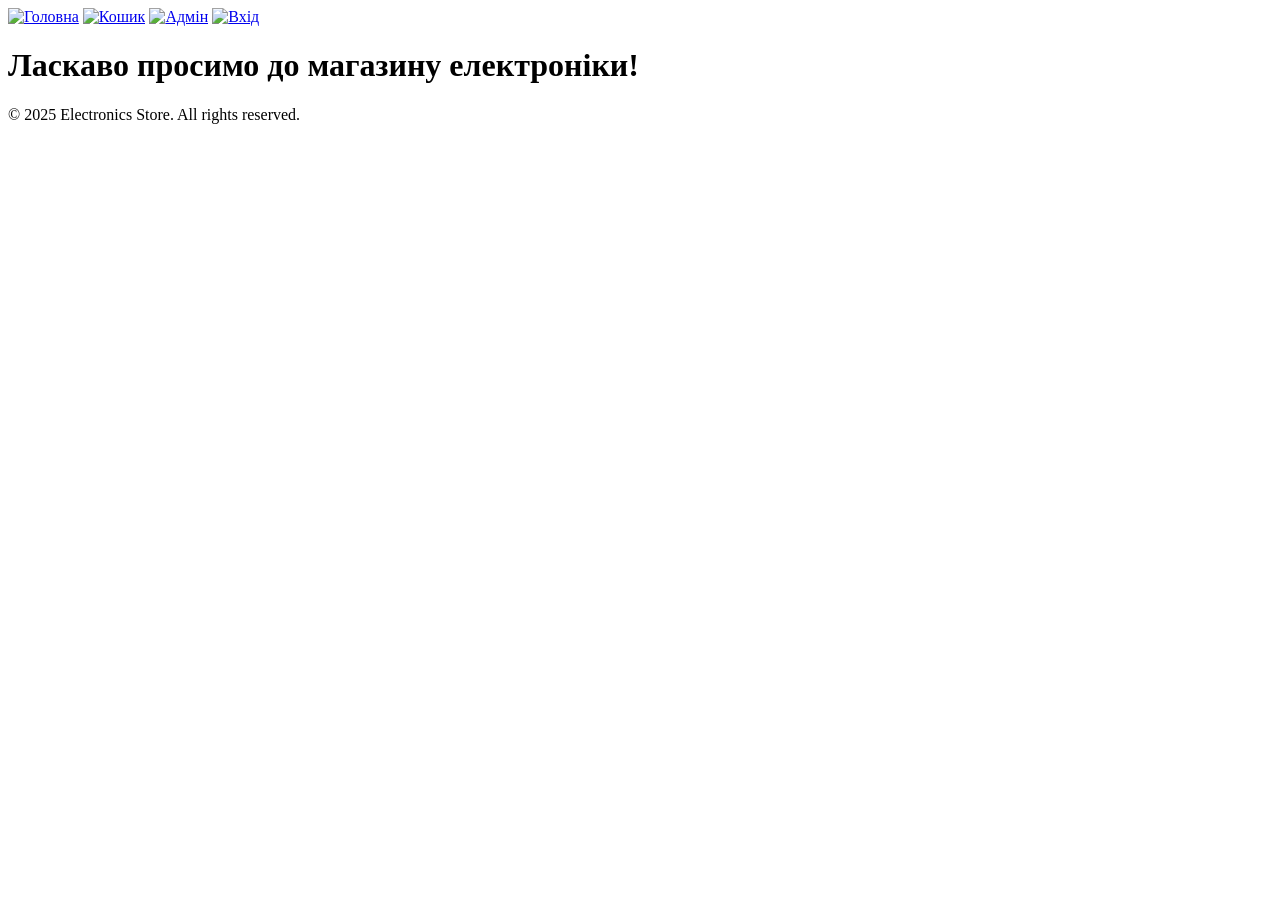
==== pages/index.html @ 53f464ce "first commit" ====
<!DOCTYPE html>
<html lang="uk">
<head>
    <meta charset="UTF-8">
    <meta name="viewport" content="width=device-width, initial-scale=1.0">
    <title>Магазин електроніки</title>
    <link rel="stylesheet" href="style.css">
    <script src="script.js" defer></script>
</head>
<body>
    <header>
        <nav class="navbar">
            <a href="index.html" class="nav-item"><img src="icons/home.png" alt="Головна"></a>
            <a href="cart.html" class="nav-item"><img src="icons/cart.png" alt="Кошик"></a>
            <a href="admin.html" class="nav-item"><img src="icons/admin.png" alt="Адмін"></a>
            <a href="registration.html" class="nav-item"><img src="icons/login.png" alt="Вхід"></a>
        </nav>
    </header>
    <main>
        <h1>Ласкаво просимо до магазину електроніки!</h1>
    </main>
    <footer>
        <p>&copy; 2025 Electronics Store. All rights reserved.</p>
    </footer>
</body>
</html>
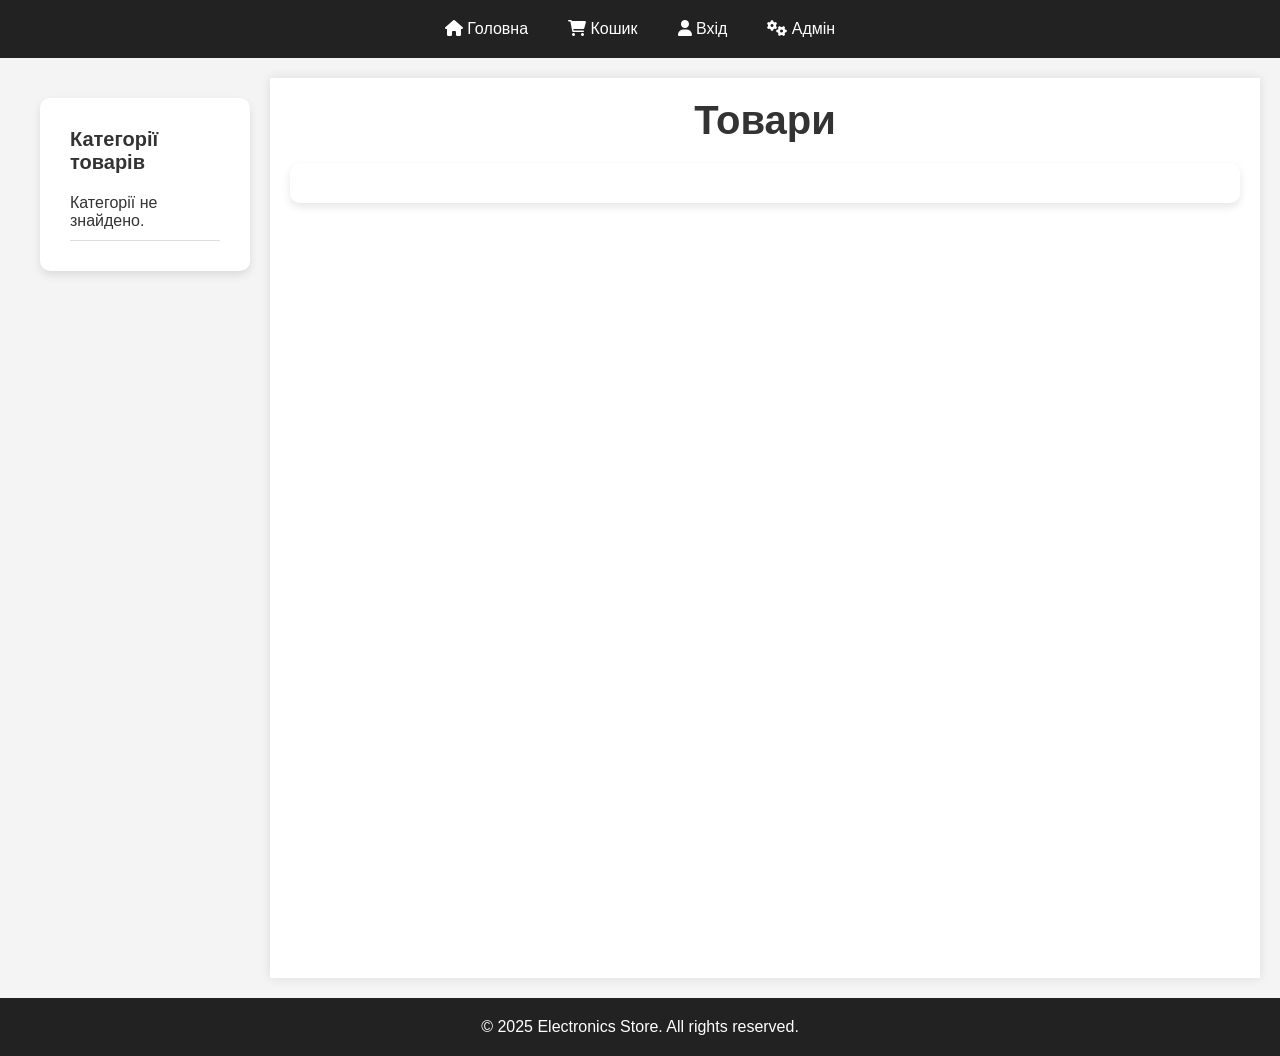
==== commit 50648871: "Update" ====
--- a/pages/index.html
+++ b/pages/index.html
@@ -4,23 +4,45 @@
     <meta charset="UTF-8">
     <meta name="viewport" content="width=device-width, initial-scale=1.0">
     <title>Магазин електроніки</title>
-    <link rel="stylesheet" href="style.css">
-    <script src="script.js" defer></script>
+    <link rel="stylesheet" href="../style.css">
+    <link href="https://cdnjs.cloudflare.com/ajax/libs/font-awesome/6.0.0-beta3/css/all.min.css" rel="stylesheet">
+    <script src="../admin_script.js" defer></script>   
 </head>
 <body>
     <header>
         <nav class="navbar">
-            <a href="index.html" class="nav-item"><img src="icons/home.png" alt="Головна"></a>
-            <a href="cart.html" class="nav-item"><img src="icons/cart.png" alt="Кошик"></a>
-            <a href="admin.html" class="nav-item"><img src="icons/admin.png" alt="Адмін"></a>
-            <a href="registration.html" class="nav-item"><img src="icons/login.png" alt="Вхід"></a>
+            <a href="index.html" class="nav-item"><i class="fas fa-home"></i> Головна</a>
+            <a href="cart.html" class="nav-item"><i class="fas fa-shopping-cart"></i> Кошик</a>
+            <a href="registration.html" class="nav-item"><i class="fas fa-user"></i> Вхід</a>
+            <a href="admin.html" class="nav-item" id="admin-link"><i class="fas fa-cogs"></i> Адмін</a>
         </nav>
     </header>
-    <main>
-        <h1>Ласкаво просимо до магазину електроніки!</h1>
-    </main>
+    
+    <div class="container">
+        <aside class="sidebar">
+            <section id="categories-list">
+                <h2>Категорії товарів</h2>
+                <ul id="category-list">
+                    <!-- Категорії будуть додаватися динамічно через JS -->
+                </ul>
+            </section>
+        </aside>
+
+        <main>
+            <div id="products-section">
+                <h1>Товари</h1>
+
+                <!-- Контейнер для відображення товарів -->
+                <section id="products-container">
+                    <!-- Товари будуть додаватися динамічно через JS -->
+                </section>
+            </div>
+        </main>
+    </div>
+    
+
     <footer>
         <p>&copy; 2025 Electronics Store. All rights reserved.</p>
     </footer>
 </body>
-</html>+</html>
--- a/style.css
+++ b/style.css
@@ -0,0 +1,443 @@
+/* Загальні стилі */
+* {
+    margin: 0;
+    padding: 0;
+    box-sizing: border-box;
+}
+
+html, body {
+    height: 100%;
+}
+
+/* Тіло сторінки */
+body {
+    font-family: Arial, sans-serif;
+    background-color: #f4f4f4;
+    color: #333;
+    display: flex;
+    flex-direction: column;
+}
+
+/* Шапка */
+header {
+    background-color: #222;
+    color: white;
+    padding: 10px 0;
+}
+
+.navbar {
+    display: flex;
+    justify-content: center;
+    gap: 20px;
+}
+
+.nav-item img {
+    width: 30px;
+    height: 30px;
+}
+
+.nav-item {
+    color: white;
+    text-decoration: none;
+    font-size: 1rem;
+    display: inline-block;
+    padding: 10px;
+    transition: background-color 0.3s;
+}
+
+.nav-item:hover {
+    background-color: #555;
+    border-radius: 5px;
+}
+
+/* Контейнер для основного контенту */
+.container {
+    display: flex;
+    padding: 20px;
+}
+
+/* Бокова панель для категорій */
+.sidebar {
+    width: 250px;
+    background-color: #f4f4f4;
+    padding: 20px;
+    height: 100vh;
+    overflow-y: auto;
+}
+
+#categories-list {
+    width: 100%;
+}
+
+#categories-list h2 {
+    font-size: 20px;
+    margin-bottom: 10px;
+}
+
+#category-list {
+    list-style-type: none;
+    padding: 0;
+}
+
+#category-list li {
+    padding: 10px 0;
+    border-bottom: 1px solid #ddd;
+}
+
+#category-list li:hover {
+    background-color: #f0f0f0;
+    cursor: pointer;
+}
+
+/* Основний контент */
+main {
+    flex: 1; /* Це дозволить основному вмісту займати весь доступний простір */
+    max-width: 1200px;
+    margin: 0 auto;
+    padding: 20px;
+    background-color: white;
+    box-shadow: 0 0 10px rgba(0, 0, 0, 0.1);
+}
+
+/* Заголовки */
+h1 {
+    font-size: 2.5rem;
+    text-align: center;
+    margin-bottom: 20px;
+}
+
+h1.main-header {
+    margin-top: 50px;
+}
+
+section {
+    background-color: #ffffff;
+    padding: 30px;
+    border-radius: 10px;
+    box-shadow: 0 4px 8px rgba(0, 0, 0, 0.1);
+    margin-bottom: 30px; /* Відстань між формами */
+}
+
+form {
+    display: flex;
+    flex-direction: column;
+    gap: 20px;
+}
+
+label {
+    font-size: 1rem;
+    font-weight: bold;
+}
+
+input[type="text"],
+input[type="email"],
+input[type="password"] {
+    padding: 10px;
+    font-size: 1rem;
+    border: 1px solid #ccc;
+    border-radius: 5px;
+    width: 100%;
+}
+
+input[type="text"]:focus,
+input[type="email"]:focus,
+input[type="password"]:focus {
+    border-color: #0056b3;
+    outline: none;
+}
+
+button {
+    padding: 12px;
+    font-size: 1rem;
+    background-color: #007bff;
+    color: white;
+    border: none;
+    border-radius: 5px;
+    cursor: pointer;
+    transition: background-color 0.3s;
+}
+
+button:hover {
+    background-color: #0056b3;
+}
+
+/* Стилі для посилань в формі */
+p {
+    text-align: center;
+    font-size: 1rem;
+}
+
+a {
+    color: #007bff;
+    text-decoration: none;
+}
+
+a:hover {
+    text-decoration: underline;
+}
+
+/* Сторінки */
+main h1 {
+    text-align: center;
+    margin-bottom: 20px;
+}
+
+/* Форма реєстрації */
+.signup-form label {
+    font-size: 1rem;
+}
+
+.signup-form input {
+    width: 100%;
+}
+
+.signup-form p {
+    margin-top: 10px;
+}
+
+/* Стилі для футера */
+footer {
+    background-color: #222;
+    color: white;
+    padding: 20px 0;
+    text-align: center;
+    margin-top: auto; /* це забезпечить, щоб футер був внизу, але не фіксований */
+}
+
+/* Стилі для всіх сторінок */
+.signup-form, .login-form {
+    width: 100%;
+    max-width: 400px;
+    margin: 0 auto;
+    background-color: #f9f9f9;
+    padding: 20px;
+    border-radius: 8px;
+    box-shadow: 0 0 15px rgba(0, 0, 0, 0.1);
+}
+
+.signup-form input, .login-form input {
+    padding: 10px;
+    border-radius: 5px;
+    border: 1px solid #ddd;
+}
+
+.signup-form button, .login-form button {
+    background-color: #007bff;
+    color: white;
+    border-radius: 5px;
+    padding: 12px;
+    border: none;
+    width: 100%;
+    font-size: 1.1rem;
+}
+
+.signup-form button:hover, .login-form button:hover {
+    background-color: #0056b3;
+}
+
+.signup-form p, .login-form p {
+    text-align: center;
+    font-size: 1rem;
+}
+
+/* Стилі для карток товарів */
+#products-container {
+    display: grid;
+    grid-template-columns: repeat(auto-fill, minmax(250px, 1fr)); /* Кожен товар в окремому контейнері */
+    gap: 20px;
+    padding: 20px;
+}
+
+.product-card {
+    background-color: #f8f8f8;
+    border: 1px solid #ddd;
+    border-radius: 8px;
+    overflow: hidden;
+    text-align: center;
+    padding: 10px;
+    transition: transform 0.3s ease;
+}
+
+.product-card:hover {
+    transform: translateY(-5px); /* Легке підняття картки при наведенні */
+}
+
+.product-card img {
+    width: 100%;
+    height: auto;
+    border-bottom: 1px solid #ddd;
+}
+
+.product-card h3 {
+    font-size: 18px;
+    margin-top: 10px;
+}
+
+.product-card p {
+    font-size: 1rem;
+    color: #555;
+    margin: 10px 0;
+}
+
+.product-card button {
+    padding: 10px 15px;
+    background-color: #007bff;
+    color: white;
+    border: none;
+    border-radius: 5px;
+    cursor: pointer;
+    transition: background-color 0.3s;
+}
+
+.product-card button:hover {
+    background-color: #0056b3;
+}
+
+/* Стилі для контейнера кошика */
+.cart-container {
+    display: grid;
+    grid-template-columns: repeat(auto-fill, minmax(250px, 1fr));
+    gap: 20px;
+    min-height: calc(100vh - 100px);
+    display: flex;
+    padding: 20px;
+}
+
+/* Стилі для кожної картки товару в кошику */
+.cart-item {
+    background-color: #f8f8f8;
+    border: 1px solid #ddd;
+    border-radius: 8px;
+    padding: 15px;
+    text-align: center;
+    transition: transform 0.3s ease;
+}
+
+.cart-item:hover {
+    transform: translateY(-5px); /* Легке підняття картки при наведенні */
+}
+
+.cart-item img {
+    width: 100%;
+    height: auto;
+    margin-bottom: 10px;
+}
+
+.cart-item p {
+    margin: 5px 0;
+    font-size: 1rem;
+}
+
+.cart-item button {
+    padding: 10px 15px;
+    background-color: #d9534f;
+    color: white;
+    border: none;
+    border-radius: 5px;
+    cursor: pointer;
+    transition: background-color 0.3s;
+}
+
+.cart-item button:hover {
+    background-color: #c9302c;
+}
+
+/* Сторінка кошика */
+.cart-page {
+    display: flex;
+    justify-content: space-between;
+    gap: 20px;
+    padding: 20px;
+}
+
+.cart-content {
+    display: flex;
+    gap: 20px;
+    width: 100%;
+}
+
+/* Контейнер для форми замовлення */
+.order-form {
+    background-color: #f8f8f8;
+    padding: 20px;
+    border-radius: 8px;
+    box-shadow: 0 0 10px rgba(0, 0, 0, 0.1);
+    min-width: 300px;
+    max-width: 400px;
+    height: fit-content;
+}
+
+.order-form h2 {
+    margin-bottom: 15px;
+    font-size: 1.5rem;
+    text-align: center;
+}
+
+.order-form form {
+    display: flex;
+    flex-direction: column;
+    gap: 15px;
+}
+
+.order-form input[type="text"],
+.order-form input[type="tel"] {
+    padding: 10px;
+    font-size: 1rem;
+    border: 1px solid #ccc;
+    border-radius: 5px;
+    width: 100%;
+}
+
+.order-form button {
+    padding: 12px;
+    font-size: 1rem;
+    background-color: #007bff;
+    color: white;
+    border: none;
+    border-radius: 5px;
+    cursor: pointer;
+    transition: background-color 0.3s;
+}
+
+.order-form button:hover {
+    background-color: #0056b3;
+}
+
+.total-price {
+    font-size: 1.2rem;
+    font-weight: bold;
+    margin-bottom: 15px;
+    text-align: center;
+}
+
+
+/* Мобільні стилі */
+@media (max-width: 768px) {
+    .navbar {
+        flex-direction: column;
+        gap: 10px;
+    }
+
+    .navbar a {
+        font-size: 1.2rem;
+    }
+
+    .container {
+        flex-direction: column;
+    }
+
+    main {
+        margin: 15px;
+        padding: 20px;
+    }
+
+    #categories-list {
+        width: 100%;
+        padding: 10px;
+        box-shadow: none;
+    }
+
+    #products-section {
+        margin-left: 0;
+    }
+}
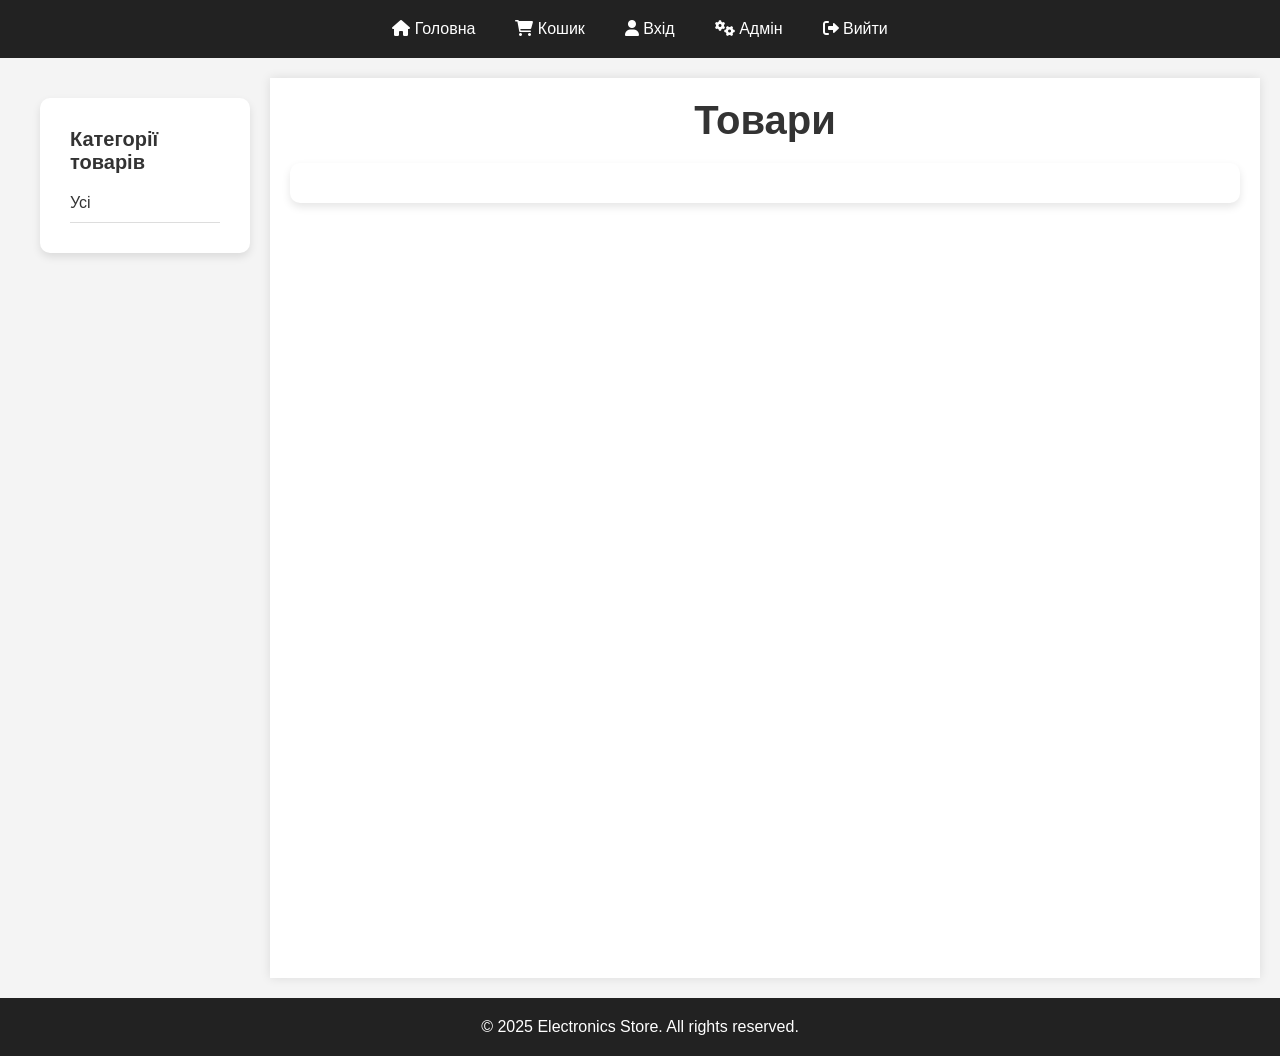
==== commit b0a7d9e8: "New updates" ====
--- a/pages/index.html
+++ b/pages/index.html
@@ -11,10 +11,12 @@
 <body>
     <header>
         <nav class="navbar">
+            <button class="hamburger" id="hamburger-btn"><i class="fas fa-bars"></i> Меню</button>
             <a href="index.html" class="nav-item"><i class="fas fa-home"></i> Головна</a>
             <a href="cart.html" class="nav-item"><i class="fas fa-shopping-cart"></i> Кошик</a>
             <a href="registration.html" class="nav-item"><i class="fas fa-user"></i> Вхід</a>
             <a href="admin.html" class="nav-item" id="admin-link"><i class="fas fa-cogs"></i> Адмін</a>
+            <a id="logout-btn" class="nav-item"><i class="fas fa-sign-out-alt"></i> Вийти</a>
         </nav>
     </header>
     
@@ -23,7 +25,6 @@
             <section id="categories-list">
                 <h2>Категорії товарів</h2>
                 <ul id="category-list">
-                    <!-- Категорії будуть додаватися динамічно через JS -->
                 </ul>
             </section>
         </aside>
@@ -31,10 +32,7 @@
         <main>
             <div id="products-section">
                 <h1>Товари</h1>
-
-                <!-- Контейнер для відображення товарів -->
                 <section id="products-container">
-                    <!-- Товари будуть додаватися динамічно через JS -->
                 </section>
             </div>
         </main>
@@ -44,5 +42,14 @@
     <footer>
         <p>&copy; 2025 Electronics Store. All rights reserved.</p>
     </footer>
+
+    <script>
+        const hamburger = document.getElementById('hamburger-btn');
+        const navbar = document.querySelector('.navbar');
+
+        hamburger.addEventListener('click', () => {
+            navbar.classList.toggle('active');
+        });
+    </script>
 </body>
 </html>
--- a/style.css
+++ b/style.css
@@ -1,4 +1,3 @@
-/* Загальні стилі */
 * {
     margin: 0;
     padding: 0;
@@ -9,7 +8,6 @@
     height: 100%;
 }
 
-/* Тіло сторінки */
 body {
     font-family: Arial, sans-serif;
     background-color: #f4f4f4;
@@ -18,7 +16,6 @@
     flex-direction: column;
 }
 
-/* Шапка */
 header {
     background-color: #222;
     color: white;
@@ -50,13 +47,11 @@
     border-radius: 5px;
 }
 
-/* Контейнер для основного контенту */
 .container {
     display: flex;
     padding: 20px;
 }
 
-/* Бокова панель для категорій */
 .sidebar {
     width: 250px;
     background-color: #f4f4f4;
@@ -89,9 +84,8 @@
     cursor: pointer;
 }
 
-/* Основний контент */
 main {
-    flex: 1; /* Це дозволить основному вмісту займати весь доступний простір */
+    flex: 1; 
     max-width: 1200px;
     margin: 0 auto;
     padding: 20px;
@@ -99,7 +93,6 @@
     box-shadow: 0 0 10px rgba(0, 0, 0, 0.1);
 }
 
-/* Заголовки */
 h1 {
     font-size: 2.5rem;
     text-align: center;
@@ -115,7 +108,7 @@
     padding: 30px;
     border-radius: 10px;
     box-shadow: 0 4px 8px rgba(0, 0, 0, 0.1);
-    margin-bottom: 30px; /* Відстань між формами */
+    margin-bottom: 30px; 
 }
 
 form {
@@ -142,14 +135,14 @@
 input[type="text"]:focus,
 input[type="email"]:focus,
 input[type="password"]:focus {
-    border-color: #0056b3;
+    border-color: #000000;
     outline: none;
 }
 
 button {
     padding: 12px;
     font-size: 1rem;
-    background-color: #007bff;
+    background-color: #222;
     color: white;
     border: none;
     border-radius: 5px;
@@ -158,17 +151,16 @@
 }
 
 button:hover {
-    background-color: #0056b3;
-}
-
-/* Стилі для посилань в формі */
+    background-color: #232323;
+}
+
 p {
     text-align: center;
     font-size: 1rem;
 }
 
 a {
-    color: #007bff;
+    color: #000000;
     text-decoration: none;
 }
 
@@ -176,13 +168,11 @@
     text-decoration: underline;
 }
 
-/* Сторінки */
 main h1 {
     text-align: center;
     margin-bottom: 20px;
 }
 
-/* Форма реєстрації */
 .signup-form label {
     font-size: 1rem;
 }
@@ -195,16 +185,14 @@
     margin-top: 10px;
 }
 
-/* Стилі для футера */
 footer {
     background-color: #222;
     color: white;
     padding: 20px 0;
     text-align: center;
-    margin-top: auto; /* це забезпечить, щоб футер був внизу, але не фіксований */
-}
-
-/* Стилі для всіх сторінок */
+    margin-top: auto; 
+}
+
 .signup-form, .login-form {
     width: 100%;
     max-width: 400px;
@@ -222,7 +210,7 @@
 }
 
 .signup-form button, .login-form button {
-    background-color: #007bff;
+    background-color: #000000;
     color: white;
     border-radius: 5px;
     padding: 12px;
@@ -232,7 +220,7 @@
 }
 
 .signup-form button:hover, .login-form button:hover {
-    background-color: #0056b3;
+    background-color: #000000;
 }
 
 .signup-form p, .login-form p {
@@ -240,10 +228,9 @@
     font-size: 1rem;
 }
 
-/* Стилі для карток товарів */
 #products-container {
     display: grid;
-    grid-template-columns: repeat(auto-fill, minmax(250px, 1fr)); /* Кожен товар в окремому контейнері */
+    grid-template-columns: repeat(auto-fill, minmax(250px, 1fr)); 
     gap: 20px;
     padding: 20px;
 }
@@ -259,7 +246,7 @@
 }
 
 .product-card:hover {
-    transform: translateY(-5px); /* Легке підняття картки при наведенні */
+    transform: translateY(-5px); 
 }
 
 .product-card img {
@@ -281,7 +268,7 @@
 
 .product-card button {
     padding: 10px 15px;
-    background-color: #007bff;
+    background-color: #000000;
     color: white;
     border: none;
     border-radius: 5px;
@@ -293,28 +280,27 @@
     background-color: #0056b3;
 }
 
-/* Стилі для контейнера кошика */
 .cart-container {
     display: grid;
-    grid-template-columns: repeat(auto-fill, minmax(250px, 1fr));
-    gap: 20px;
-    min-height: calc(100vh - 100px);
-    display: flex;
-    padding: 20px;
-}
-
-/* Стилі для кожної картки товару в кошику */
+    grid-template-columns: repeat(auto-fill, minmax(200px, 1fr)); 
+    gap: 15px; 
+    padding: 20px;
+    justify-items: center;
+}
+
 .cart-item {
     background-color: #f8f8f8;
     border: 1px solid #ddd;
     border-radius: 8px;
-    padding: 15px;
+    padding: 10px;
     text-align: center;
     transition: transform 0.3s ease;
+    box-shadow: 0 4px 8px rgba(0, 0, 0, 0.1);
+    height: 100%;
 }
 
 .cart-item:hover {
-    transform: translateY(-5px); /* Легке підняття картки при наведенні */
+    transform: translateY(-5px); 
 }
 
 .cart-item img {
@@ -329,36 +315,37 @@
 }
 
 .cart-item button {
-    padding: 10px 15px;
+    padding: 8px 12px; 
     background-color: #d9534f;
     color: white;
     border: none;
     border-radius: 5px;
     cursor: pointer;
     transition: background-color 0.3s;
+    font-size: 0.9rem; 
 }
 
 .cart-item button:hover {
     background-color: #c9302c;
 }
 
-/* Сторінка кошика */
+
 .cart-page {
     display: flex;
-    justify-content: space-between;
+    flex-wrap: wrap; 
     gap: 20px;
     padding: 20px;
 }
 
-.cart-content {
-    display: flex;
-    gap: 20px;
-    width: 100%;
-}
-
-/* Контейнер для форми замовлення */
+.cart-container, .order-form {
+    flex: 1;
+    min-width: 300px; 
+    margin: 10px; 
+}
+
 .order-form {
     background-color: #f8f8f8;
+    margin-top: 50px;
     padding: 20px;
     border-radius: 8px;
     box-shadow: 0 0 10px rgba(0, 0, 0, 0.1);
@@ -391,7 +378,7 @@
 .order-form button {
     padding: 12px;
     font-size: 1rem;
-    background-color: #007bff;
+    background-color: #000000;
     color: white;
     border: none;
     border-radius: 5px;
@@ -400,7 +387,7 @@
 }
 
 .order-form button:hover {
-    background-color: #0056b3;
+    background-color: #000000;
 }
 
 .total-price {
@@ -410,9 +397,11 @@
     text-align: center;
 }
 
-
-/* Мобільні стилі */
-@media (max-width: 768px) {
+.navbar .hamburger {
+    display: none;
+}
+
+@media screen and (max-width: 900px) {
     .navbar {
         flex-direction: column;
         gap: 10px;
@@ -424,6 +413,7 @@
 
     .container {
         flex-direction: column;
+        padding: 0; 
     }
 
     main {
@@ -440,4 +430,23 @@
     #products-section {
         margin-left: 0;
     }
-}
+
+    .cart-page {
+        flex-direction: column;
+    }
+    .nav-item {
+        display: none;
+    }
+
+    .navbar.active .nav-item {
+        display: block;
+    }
+
+    .navbar {
+        position: relative;
+    }
+
+    .navbar .hamburger {
+        display: block;
+    }
+}
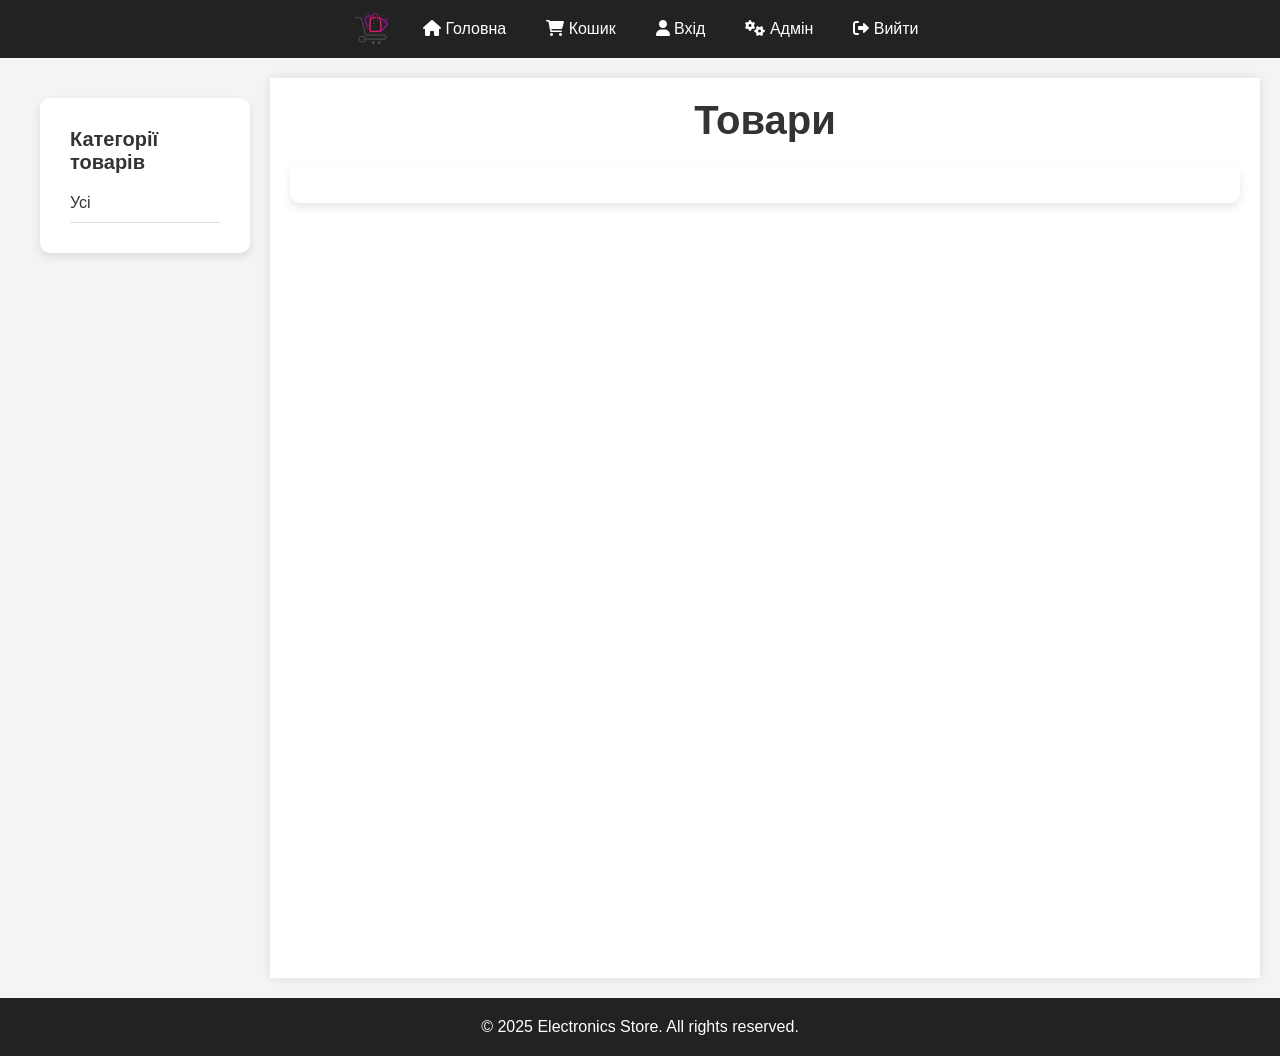
==== commit 7d256553: "Logo" ====
--- a/pages/index.html
+++ b/pages/index.html
@@ -11,6 +11,7 @@
 <body>
     <header>
         <nav class="navbar">
+            <img src="../web_logo.png" alt="Logo" class="logo" style="height: 35px;">
             <button class="hamburger" id="hamburger-btn"><i class="fas fa-bars"></i> Меню</button>
             <a href="index.html" class="nav-item"><i class="fas fa-home"></i> Головна</a>
             <a href="cart.html" class="nav-item"><i class="fas fa-shopping-cart"></i> Кошик</a>
--- a/style.css
+++ b/style.css
@@ -449,4 +449,8 @@
     .navbar .hamburger {
         display: block;
     }
-}
+
+    .logo {
+        display: none;
+    }
+}
